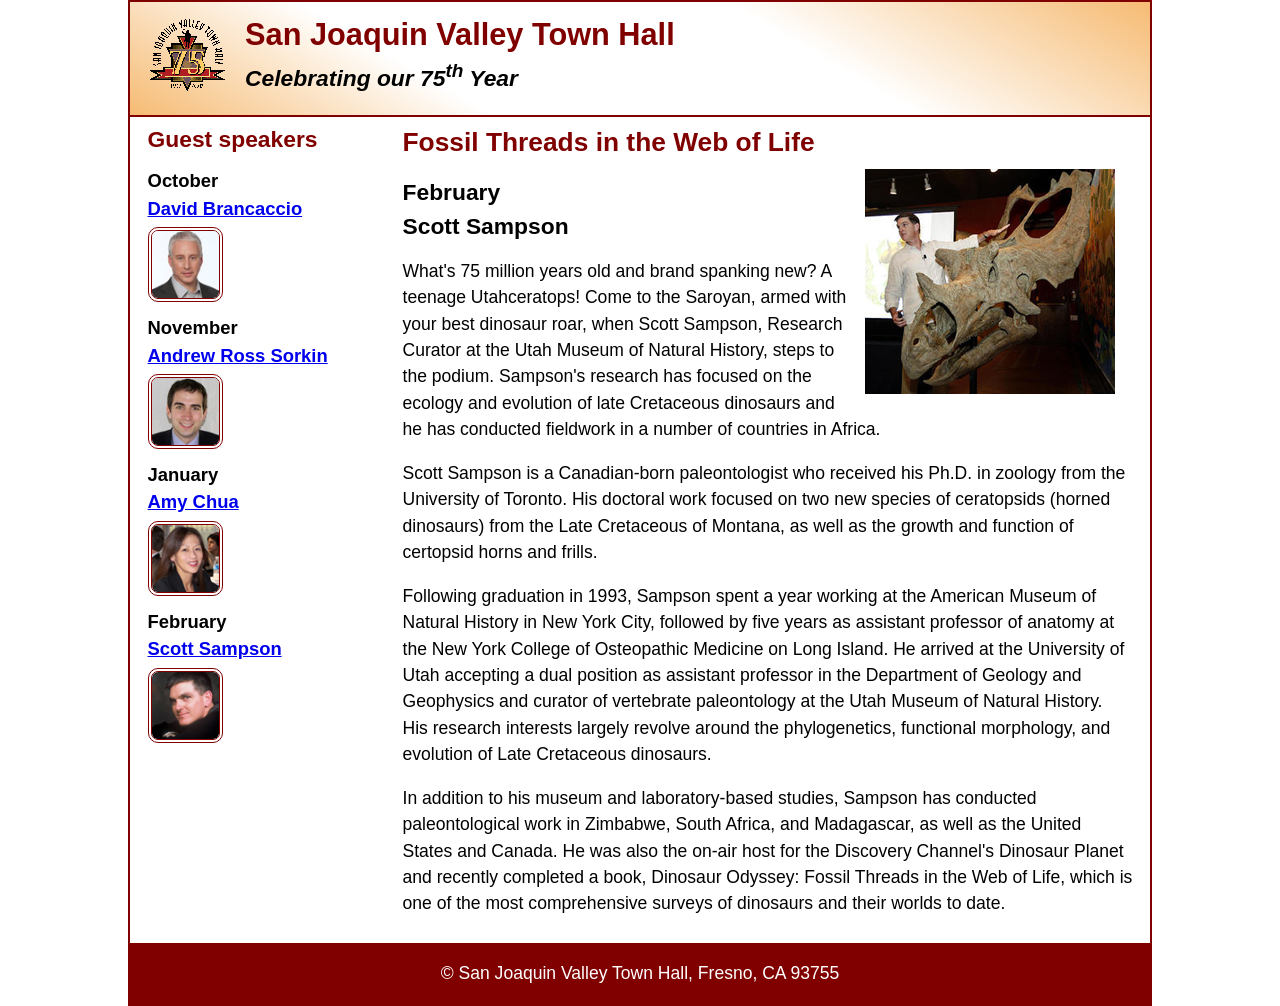
==== speakers/sampson.html @ 2ec59180 "Add files via upload" ====
<!DOCTYPE html>
<html lang="en">

<head>
	<meta charset="utf-8">
	<title>San Joaquin Valley Town Hall</title>
	<meta name="viewport" content="width=device-width, initial-scale=1">
	<link rel="icon" href="../images/favicon.ico">
	<link rel="stylesheet" href="../styles/main.css">
</head>

<body>
	<header>
		<img src="../images/town_hall_logo.gif" alt="Town Hall logo">
		<h2>San Joaquin Valley Town Hall</h2>
		<h3>Celebrating our <span class="shadow">75<sup>th</sup></span> Year</h3>
	</header>
	<main>
		<aside>
			<h2>Guest speakers</h2>
			<h3>October<br><a href="../speakers/brancaccio.html">David Brancaccio</a></h3>
			<img src="../images/brancaccio75.jpg" alt="David Brancaccio photo">
			<h3>November<br><a href="../speakers/sorkin.html">Andrew Ross Sorkin</a></h3>
			<img src="../images/sorkin75.jpg" alt="Andrew Ross Sorkin photo">
			<h3>January<br><a href="../speakers/chua.html">Amy Chua</a></h3>
			<img src="../images/chua75.jpg" alt="Amy Chua photo">
			<h3>February<br><a href="../speakers/sampson.html">Scott Sampson</a></h3>
			<img src="../images/sampson75.jpg" alt="Scott Sampson photo">
		</aside>
		<section class="speaker">
			<h1>Fossil Threads in the Web of Life</h1>
			<article>
				<img src="../images/sampson_dinosaur.jpg" alt="Scott Sampson with dinosaur">
				<h2>February<br>Scott Sampson</h2>
				<p>What's 75 million years old and brand spanking new? A teenage Utahceratops! Come to the 
				   Saroyan, armed with your best dinosaur roar, when Scott Sampson, Research Curator at the 
				   Utah Museum of Natural History, steps to the podium. Sampson's research has focused on the 
				   ecology and evolution of late Cretaceous dinosaurs and he has conducted fieldwork in a number 
				   of countries in Africa.</p>
				<p>Scott Sampson is a Canadian-born paleontologist who received his Ph.D. in zoology from the 
				   University of Toronto. His doctoral work focused on two new species of ceratopsids (horned 
				   dinosaurs) from the Late Cretaceous of Montana, as well as the growth and function of certopsid 
				   horns and frills.</p>
				<p>Following graduation in 1993, Sampson spent a year working at the American Museum of Natural 
				   History in New York City, followed by five years as assistant professor of anatomy at the New 
				   York College of Osteopathic Medicine on Long Island. He arrived at the University of Utah 
				   accepting a dual position as assistant professor in the Department of Geology and Geophysics 
				   and curator of vertebrate paleontology at the Utah Museum of Natural History. His research 
				   interests largely revolve around the phylogenetics, functional morphology, and evolution of 
				   Late Cretaceous dinosaurs.</p>
				<p>In addition to his museum and laboratory-based studies, Sampson has conducted paleontological 
				   work in Zimbabwe, South Africa, and Madagascar, as well as the United States and Canada. He was 
				   also the on-air host for the Discovery Channel's Dinosaur Planet and recently completed a book, 
				   Dinosaur Odyssey: Fossil Threads in the Web of Life, which is one of the most 
				   comprehensive surveys of dinosaurs and their worlds to date.</p>
			</article>
		</section>
	</main>
	<footer>
		<p>&copy; San Joaquin Valley Town Hall, Fresno, CA 93755</p>
	</footer>
</body>
</html>
---- styles/main.css ----
/* custom property */
:root {
	--accent-color: #800000;  /* could also be coded #800 */
	--gradient-color: #f6bb73;

	--light_menu: white;
	--mid_menu: antiquewhite;
	--dark_menu: black;
}

/* reset */
* {
	margin: 0;
	padding: 0;
	box-sizing: border-box;
}

/* default styles */
body {
	font-family: Arial, Helvetica, sans-serif;
    font-size: calc(15px + .2vw);
	width: min(80%, 1024px);
	line-height: 1.5;
	margin: auto;
	border: 2px solid var(--accent-color);
}
h1, h2, h3, p, ul {
	padding: .25em 0;
}
a:hover, a:focus{
	font-style: italic;
	color: var(--accent-color);
}
h1 {
	font-size: 150%;
}
h2 {
	font-size: 130%;
	color: var(--accent-color);
}
h3 {
	font-size: 105%;
}
ul {
	margin-left: 2em;
}

/* the styles for the header */
header {
	line-height: 1.2;
	border-bottom: 2px solid var(--accent-color);
	background-image: linear-gradient(
	    30deg, var(--gradient-color) 0%, white 30%, white 65%, var(--gradient-color) 100%);
	& h2 {
		font-size: 175%;
		padding: .5em 0 0 0;
	}
	& h3 {
		font-size: 130%;
		font-style: italic;
		padding-bottom: 1em;
	}
	& img {
		width: clamp(40px, 15%, 80px);
		float: left;
		margin: .75em 1em;
	}
}

/* the styles for the main content */
main {
	display: flex;
	padding: 0 1em 1em;
	& blockquote {
		font-style: italic;
		padding-left: 1em;
	}
	& h3 + img { /* speaker images */
		width: clamp(40px, 50%, 75px);
		border: 4px double var(--accent-color);
		border-radius: 10px;
	}
}

/* the styles for the section */
section {
	flex-basis: 75%;
	padding-left: .5em;
	& img {
		width: clamp(100px, 50%, 250px);
		float: right;
		margin: 0 1em .25em;
	}
}

/* the styles for the aside */
aside {
	flex-basis: 25%;
	padding-right: .5em;
}

/* the styles for the footer */
footer {
	background-color: var(--accent-color);
	& p {
		text-align: center;
		color: white;
		padding: 1em 0;
	}
}

/* CSS class */
.featured {
	border-top: 2px solid var(--accent-color);
	border-bottom: 2px solid var(--accent-color);
	padding: .5em 0 1em;
}
.speaker {
	& h1 {
		color: var(--accent-color);
	}
	& h2 {
		color: black;
	}
	& p {
		padding: .5em 0; 
	}	
}
.large {
	font-size: 125%;
}

/* styles for the menu */
.menu {
	display: flex;
	flex-wrap: wrap;
	& li { 
		flex-basis: 20%; 
		text-align: center;
	}
}

.navbar {
	clear: left;
	background-color: var(--accent-color);
	& a {
		display: block;
		padding: 1em;
		text-decoration: none;
		margin: 0 1px 2px;
	}
	& a:link, a:visited { 
		color: var(--light_menu);
	}
	& a:hover, a:focus, a.current {
		background-color: var(--mid_menu);
		color: var(--dark_menu);
	}
	& ul {
		list-style-type: none;
		padding: 0;
		margin: 0;
	}
}

.submenu {
	position: relative;
	& small { margin-left: .25em; }
}

.dropdown {
	position: absolute;
	left: 0;
	right: 0;
	background-color: var(--accent-color);
	color: var(--light_menu);
	display: none;
	& > li a { margin: 0 2px 2px; }
}

.submenu:hover > .dropdown {
	display: block;
}

.menu > li:first-child a { margin-left: 0; }
.menu > li:last-child a { margin-right: 0; }
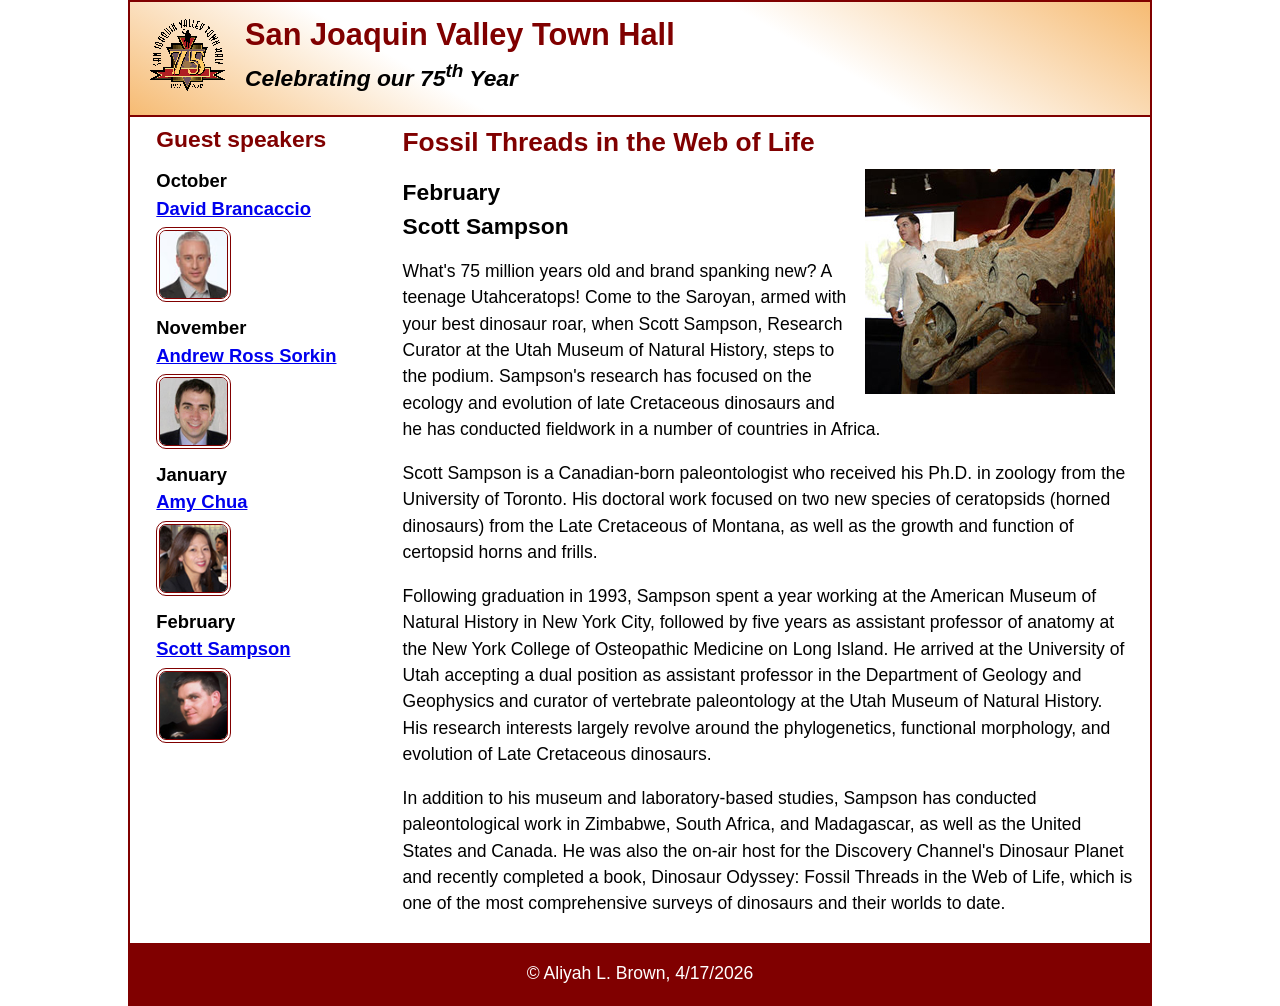
==== commit 5f15f2af: "Update sampson.html" ====
--- a/speakers/sampson.html
+++ b/speakers/sampson.html
@@ -57,7 +57,7 @@
 		</section>
 	</main>
 	<footer>
-		<p>&copy; San Joaquin Valley Town Hall, Fresno, CA 93755</p>
+		<p>&copy; Aliyah L. Brown, 4/17/2026</p>
 	</footer>
 </body>
-</html>+</html>
--- a/styles/main.css
+++ b/styles/main.css
@@ -51,62 +51,63 @@
 	border-bottom: 2px solid var(--accent-color);
 	background-image: linear-gradient(
 	    30deg, var(--gradient-color) 0%, white 30%, white 65%, var(--gradient-color) 100%);
-	& h2 {
-		font-size: 175%;
-		padding: .5em 0 0 0;
-	}
-	& h3 {
-		font-size: 130%;
-		font-style: italic;
-		padding-bottom: 1em;
-	}
-	& img {
-		width: clamp(40px, 15%, 80px);
-		float: left;
-		margin: .75em 1em;
-	}
+	text-align: center;
+}
+header h2 {
+	font-size: 175%;
+	padding: .5em 0 0 0;
+}
+header h3 {
+	font-size: 130%;
+	font-style: italic;
+	padding-bottom: 1em;
+}
+header img {
+	display: none;
 }
 
 /* the styles for the main content */
 main {
 	display: flex;
+	flex-direction: column-reverse;
 	padding: 0 1em 1em;
-	& blockquote {
-		font-style: italic;
-		padding-left: 1em;
-	}
-	& h3 + img { /* speaker images */
-		width: clamp(40px, 50%, 75px);
-		border: 4px double var(--accent-color);
-		border-radius: 10px;
-	}
+}
+main blockquote {
+	font-style: italic;
+	padding-left: 1em;
+}
+main h3 + img { /* speaker images */
+	width: clamp(40px, 50%, 75px);
+	border: 4px double var(--accent-color);
+	border-radius: 10px;
 }
 
 /* the styles for the section */
 section {
-	flex-basis: 75%;
+	flex-basis: 100%;
 	padding-left: .5em;
-	& img {
-		width: clamp(100px, 50%, 250px);
-		float: right;
-		margin: 0 1em .25em;
-	}
+	border-bottom: 2px solid var(--accent-color); 
+}
+section img {
+	width: clamp(100px, 50%, 250px);
+	float: right;
+	margin: 0 1em .25em;
 }
 
 /* the styles for the aside */
 aside {
-	flex-basis: 25%;
-	padding-right: .5em;
+	flex-basis: 100%;
+	padding: 0 .5em;
 }
 
 /* the styles for the footer */
 footer {
 	background-color: var(--accent-color);
-	& p {
-		text-align: center;
-		color: white;
-		padding: 1em 0;
-	}
+}
+footer p {
+	text-align: center;
+	color: white;
+	padding: 1em 0;
 }
 
 /* CSS class */
@@ -115,16 +116,14 @@
 	border-bottom: 2px solid var(--accent-color);
 	padding: .5em 0 1em;
 }
-.speaker {
-	& h1 {
-		color: var(--accent-color);
-	}
-	& h2 {
-		color: black;
-	}
-	& p {
-		padding: .5em 0; 
-	}	
+.speaker h1 {
+	color: var(--accent-color);
+}
+.speaker h2 {
+	color: black;
+}
+.speaker p {
+	padding: .5em 0; 
 }
 .large {
 	font-size: 125%;
@@ -134,53 +133,142 @@
 .menu {
 	display: flex;
 	flex-wrap: wrap;
-	& li { 
-		flex-basis: 20%; 
-		text-align: center;
-	}
+}
+.menu li { 
+	flex-basis: 20%; 
+	text-align: center;
 }
 
 .navbar {
 	clear: left;
 	background-color: var(--accent-color);
-	& a {
-		display: block;
-		padding: 1em;
-		text-decoration: none;
-		margin: 0 1px 2px;
-	}
-	& a:link, a:visited { 
-		color: var(--light_menu);
-	}
-	& a:hover, a:focus, a.current {
-		background-color: var(--mid_menu);
-		color: var(--dark_menu);
-	}
-	& ul {
-		list-style-type: none;
-		padding: 0;
-		margin: 0;
-	}
+	position: relative;
+}
+.navbar a {
+	display: block;
+	padding: 1em;
+	text-decoration: none;
+	margin: 0 2px 2px 0;
+}
+.navbar a:link, 
+.navbar a:visited { 
+	color: var(--light_menu);
+}
+.navbar a:hover, 
+.navbar a:focus, 
+.navbar a.current {
+	background-color: var(--mid_menu);
+	color: var(--dark_menu);
+}
+.navbar ul {
+	list-style-type: none;
+	padding: 0;
+	margin: 0;
+}
+
+.menu-btn {
+    display: block;
+    color: white;
+    font-size: 1.5em;
+    padding: 0.5em;
+    cursor: pointer;
+    text-align: right;
+}
+
+#menu-toggle { display: none; }
+
+.menu {
+	display: none;
+	position: absolute;
+    left: 0;
+    top: 100%;
+    width: 40%; 
+    background-color: var(--accent-color);
+    z-index: 100;
+}
+
+#menu-toggle:checked ~ .menu {
+    display: block;
 }
 
 .submenu {
 	position: relative;
-	& small { margin-left: .25em; }
+}
+.submenu > a::after {
+	content: "\25B6";
 }
 
 .dropdown {
 	position: absolute;
-	left: 0;
-	right: 0;
+	left: 100%;
+	top: 0;
+	width: 100%;
 	background-color: var(--accent-color);
 	color: var(--light_menu);
 	display: none;
-	& > li a { margin: 0 2px 2px; }
+}
+.dropdown li a { 
+	margin: 2px; 
 }
 
 .submenu:hover > .dropdown {
 	display: block;
 }
 
-.menu > li:first-child a { margin-left: 0; }
-.menu > li:last-child a { margin-right: 0; }+@media (min-width: 768px) {
+
+    header {
+        text-align: left; 
+    }
+    header img {
+        display: block;
+        width: clamp(40px, 15%, 80px);
+        float: left;
+        margin: .75em 1em;
+    }
+
+    main {
+        flex-direction: row; 
+    }
+
+    section {
+        flex-basis: 75%; 
+        border-bottom: none; 
+    }
+
+    aside {
+        flex-basis: 25%; 
+    }
+
+    .menu-btn { display: none; } 
+
+    .menu {
+        display: flex; 
+        position: relative; 
+        width: 100%;
+    }
+
+    .menu li { 
+        flex-basis: 20%; 
+    }
+
+    .submenu > a::after { 
+        content: " \25BC"; 
+    }
+
+    .dropdown {
+        left: 0;
+        top: auto;
+    }
+
+    .dropdown li a { 
+        margin: 0 2px 2px; 
+    }
+
+    .menu > li:first-child a { margin-left: 0; }
+    .menu > li:last-child a { margin-right: 0; }
+
+    #menu-toggle:checked ~ .menu {
+        display: flex;
+    }
+}
